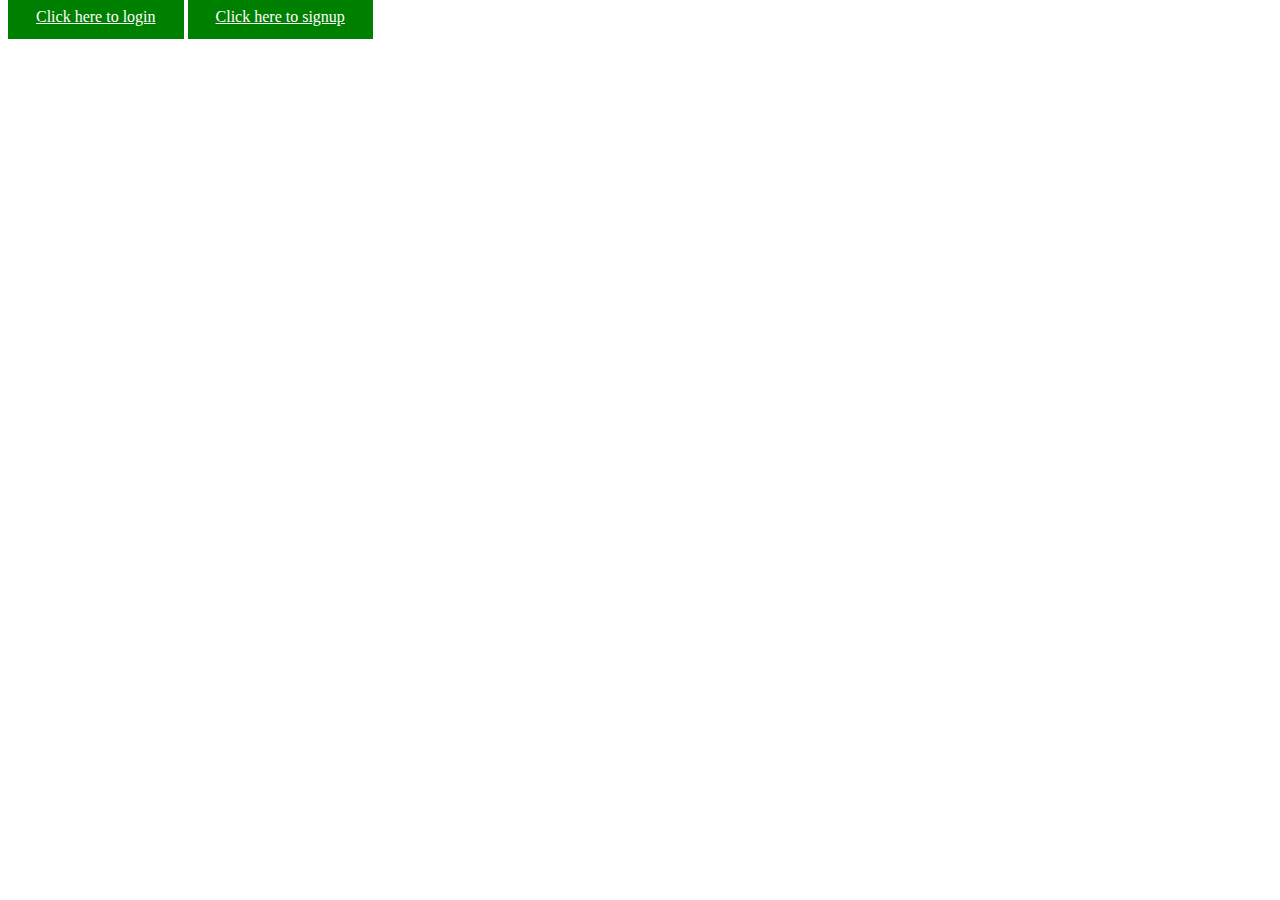
==== index.html @ 8bdb70fd "Chore:email" ====
<!DOCTYPE html>
<html>
    <head>
        <meta charset="UTF-8">
        <meta name="viewpiont">
        <title>WELCOME GITHUB</title>
        <link rel="stylesheet" type="text/css" href="style/style.css">
    </head>
    <body>
        <a href="login.html" class="btn success">Click here to login</a>
        <a href="signup.html" class="btn success">Click here to signup</a>
    </body>
</html>
---- style/style.css ----
/* button */
    .btn {
        border: none;
        color: white;
        padding: 14px 28px;
        cursor: pointer;
    }

    .success {background-color: green;}
    .success:hover {background-color: green;}

    .info {background-color: #2196F3;} 
    .info:hover {background: #0b7dda;}

    .warning {background-color: #ff9800;}
    .warning:hover {background: #e68a00;}

    .danger {background-color: #f44336;} 
    .danger:hover {background: #da190b;}

    .default {background-color: #e7e7e7; color: black;} 
    .default:hover {background: #ddd;}

    /* login csss */
    /* Bordered form */
    form {
    border: 3px solid #f1f1f1;
    margin: 10px auto;
    width: 50%;
    }

    /* Full-width inputs */
    input[type=text], input[type=password] {
    width: 100%;
    padding: 12px 20px;
    margin: 8px 0;
    display: inline-block;
    border: 1px solid #ccc;
    box-sizing: border-box;
    }

    /* Extra style for the cancel button (red) */
    .cancelbtn {
    width: auto;
    padding: 10px 18px;
    background-color: #f44336;
    }


    /* Add padding to containers */
    .container {
    padding: 16px;
    }

    
    /* Change styles for span and cancel button on extra small screens */
    @media screen and (max-width: 300px) {
    span.psw {
        display: block;
        float: none;
    }
    .cancelbtn {
        width: 100%;
    }
    }
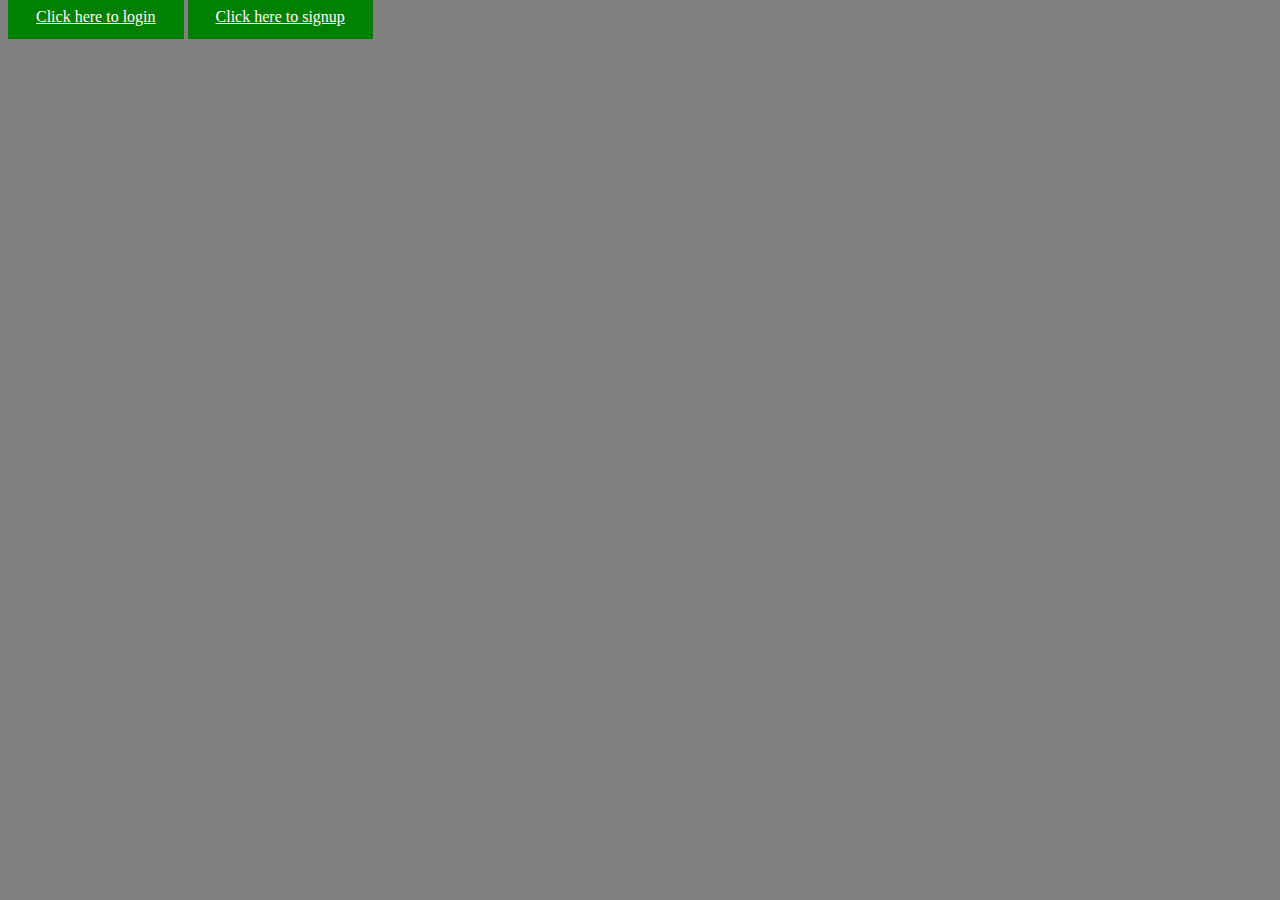
==== commit fc5b44a2: "[#123456] change bg color" ====
--- a/index.html
+++ b/index.html
@@ -6,7 +6,7 @@
         <title>WELCOME GITHUB</title>
         <link rel="stylesheet" type="text/css" href="style/style.css">
     </head>
-    <body>
+    <body style="background: grey;">
         <a href="login.html" class="btn success">Click here to login</a>
         <a href="signup.html" class="btn success">Click here to signup</a>
     </body>
